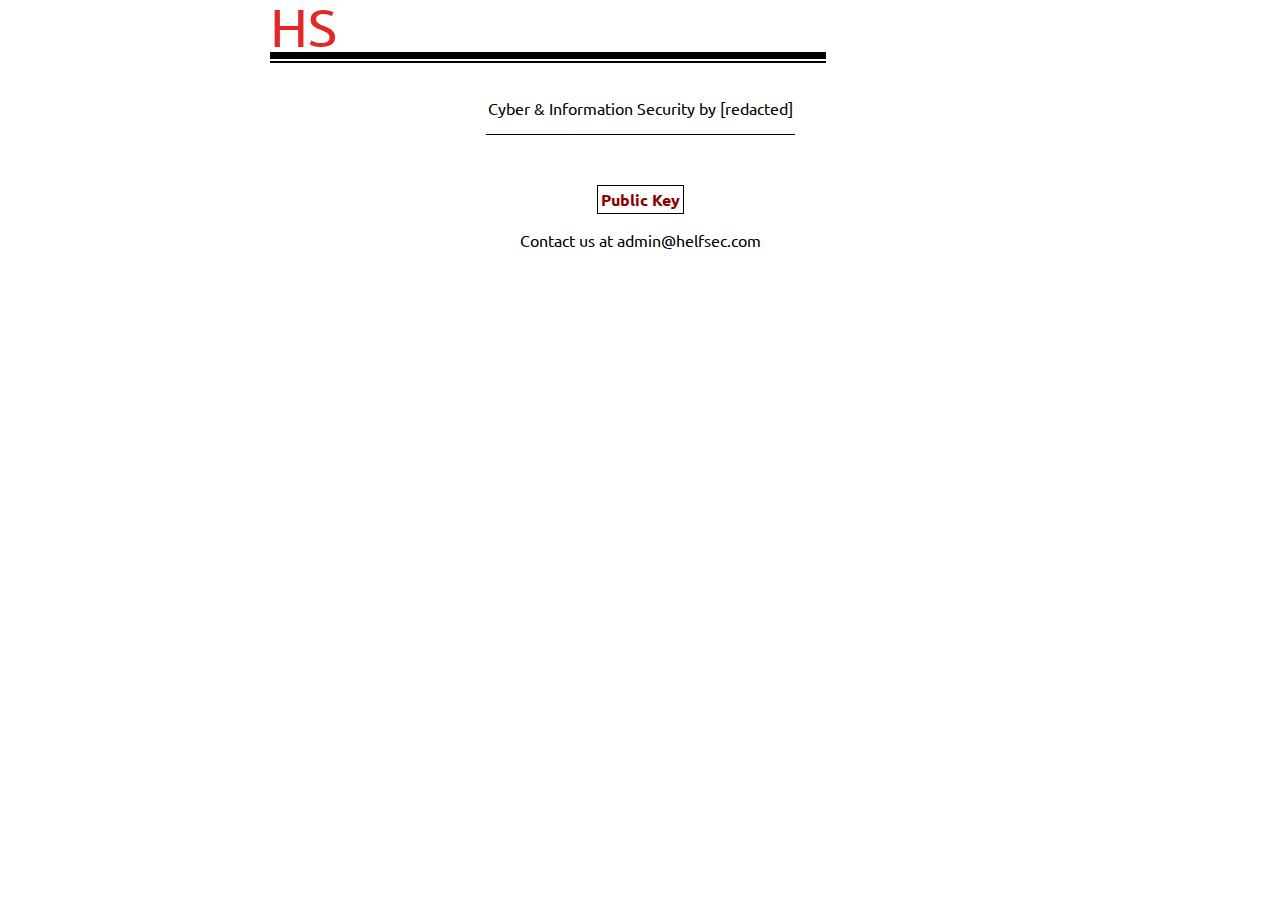
==== index.html @ 64c11746 "Initial commit" ====
<!DOCTYPE html>
<html lang="en">

<head>
    <meta charset="UTF-8">
    <title>hs</title>
    <link rel="icon" href="images/favicon3.ico">
    <link rel="stylesheet" href="styles/styles.css">
    <link href="https://fonts.googleapis.com/css2?family=Ubuntu:wght@300;400;500;700&display=swap" rel="stylesheet">
</head>

<body>
        <div class="title">
            <p>HS</p>
        </div>

        <div class="header">
            <p>Cyber & Information Security by [redacted]</p>
        </div>

        <div class="pubkey-link">
            <a href="resources/publickey.asc" class="no-underline">Public Key</a>
        </div>

        <div class="footer">
            <p>Contact us at admin@helfsec.com</p>
        </div>
</body>

</html>

<!-- Since you seem curious, I'll give you a hint.
    Use your favorite directory digging tool and
    let it run for a while. Don't get too crazy,
    it's not that deep. -->
---- styles/styles.css ----
body {
    margin: 0;
    padding: 0;
}

div.title {
    font-size: 54px;
    font-family: 'Ubuntu', sans-serif;
    margin-top: -60px;
    margin-left: 270px;
    padding-bottom: 0;
    color: #e62525;
    position: relative;
}

div.title::before,
div.title::after {
    content: '';
    display: block;
    height: 7px;
    background-color: hsl(0, 0%, 0%);
    position: absolute;
    left: 0;
    right: 0;
}

div.title::before {
    width: 55%;
    bottom: 0; /* First line positioned at the bottom of div.title */
}

div.title::after {
    width: 55%;
    height: 2px;
    bottom: -4px; /* Second line positioned a few pixels below the first line */
}

div.header {
    font-family: 'Ubuntu', sans-serif;
    text-align: center;
    margin-top: -15px;
    margin-bottom: 0;
    padding-bottom: 0;
}

div.header::after {
    content: '';
    display: block;
    border-bottom: 1.4px solid #000000;
    width: 309px;
    margin: 5px auto 50px;
}

div.footer {
    font-family: 'Ubuntu', sans-serif;
    text-align: center;
}

div.pubkey-link {
    font-family: 'Ubuntu', sans-serif;
    text-align: center;
    margin-top: 5px;
}

div.pubkey-link a {
    border: 1.5px solid #000000;
    padding: 3px;
    display: inline-block;
    border-radius: 0px;
    color: darkred;
    text-decoration: none;
    font-weight: bold;
}

div.pubkey-link a:hover {
    border-color: #000000;
    color: #FF0000;
}

a:link,
a:visited {
    color: rgb(220, 50, 47);
    text-decoration: none;
}
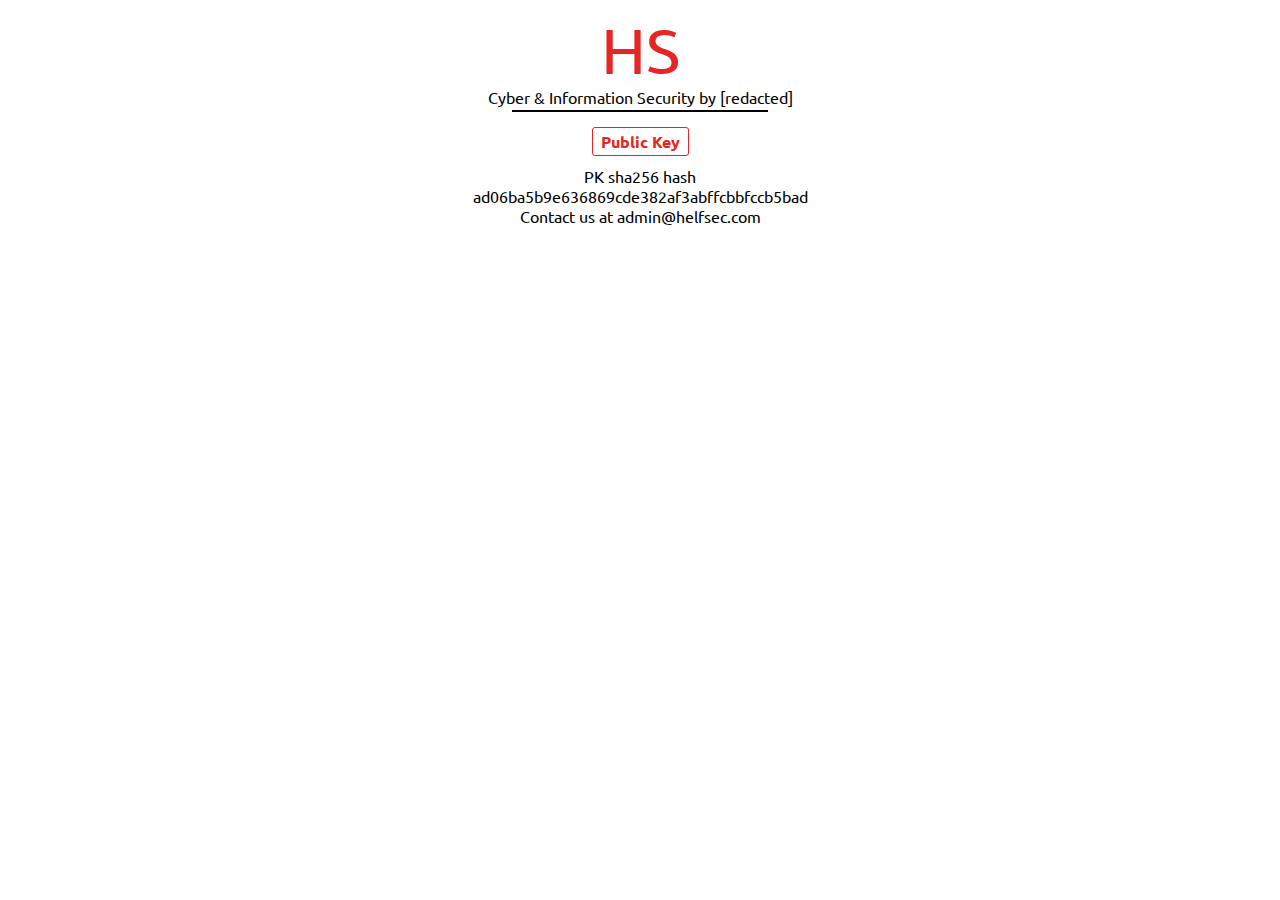
==== commit 5c450e00: "file extension, hint update" ====
--- a/index.html
+++ b/index.html
@@ -19,17 +19,19 @@
         </div>
 
         <div class="pubkey-link">
-            <a href="resources/publickey.asc" class="no-underline">Public Key</a>
+            <a href="resources/publickey.txt" class="no-underline">Public Key</a>
         </div>
 
         <div class="footer">
+            <p>PK sha256 hash</p>
+            <p>ad06ba5b9e636869cde382af3abffcbbfccb5bad</p>
             <p>Contact us at admin@helfsec.com</p>
         </div>
 </body>
 
 </html>
 
-<!-- Since you seem curious, I'll give you a hint.
+<!-- You seem curious. I'll give you a hint.
     Use your favorite directory digging tool and
     let it run for a while. Don't get too crazy,
     it's not that deep. -->
--- a/styles/styles.css
+++ b/styles/styles.css
@@ -1,84 +1,64 @@
-body {
+/* Resetting some default browser styles */
+body, h1, h2, p, a {
     margin: 0;
     padding: 0;
 }
 
-div.title {
-    font-size: 54px;
+/* Global Styles */
+body {
     font-family: 'Ubuntu', sans-serif;
-    margin-top: -60px;
-    margin-left: 270px;
-    padding-bottom: 0;
-    color: #e62525;
-    position: relative;
 }
 
-div.title::before,
-div.title::after {
+/* Title Styles */
+.title {
+    text-align: center;
+    font-size: 4em;
+    margin-top: 10px; /* Small space from the top */
+    color: #e62525; /* Dark red color */
+}
+
+/* Header Styles */
+.header {
+    text-align: center;
+    margin-bottom: 20px;
+    position: relative; /* Required for absolute positioning */
+}
+
+.header::after {
     content: '';
     display: block;
-    height: 7px;
-    background-color: hsl(0, 0%, 0%);
+    border-bottom: 2px solid black; /* Dark red line */
+    width: 20%;
     position: absolute;
-    left: 0;
-    right: 0;
+    bottom: -5px; /* Adjusted position */
+    left: 40%; /* Centered line */
 }
 
-div.title::before {
-    width: 55%;
-    bottom: 0; /* First line positioned at the bottom of div.title */
+/* Navigation Link Styles */
+.pubkey-link {
+    text-align: center; /* Center the content */
+    margin-bottom: 10px;
 }
 
-div.title::after {
-    width: 55%;
-    height: 2px;
-    bottom: -4px; /* Second line positioned a few pixels below the first line */
+.pubkey-link a {
+    text-decoration: none;
+    color: #e62525; /* Dark red color */
+    font-weight: bold;
+    border: 1.5px solid #e62525; /* Dark red border */
+    padding: 3px 8px; /* Padding for the box */
+    display: inline-block;
+    border-radius: 3px; /* Rounded corners */
+    transition: color 0.3s, background-color 0.3s; /* Smooth transition on hover */
 }
 
-div.header {
-    font-family: 'Ubuntu', sans-serif;
-    text-align: center;
-    margin-top: -15px;
-    margin-bottom: 0;
-    padding-bottom: 0;
+.pubkey-link a:hover {
+    color: #ff6666; /* Light red color on hover */
+    background-color: #ffe6e6; /* Light red background on hover */
 }
 
-div.header::after {
-    content: '';
-    display: block;
-    border-bottom: 1.4px solid #000000;
-    width: 309px;
-    margin: 5px auto 50px;
+/* Footer Styles */
+.footer {
+    text-align: center;
+    margin-top: auto;
+    margin-bottom: 20px; /* Adjusted margin */
 }
-
-div.footer {
-    font-family: 'Ubuntu', sans-serif;
-    text-align: center;
-}
-
-div.pubkey-link {
-    font-family: 'Ubuntu', sans-serif;
-    text-align: center;
-    margin-top: 5px;
-}
-
-div.pubkey-link a {
-    border: 1.5px solid #000000;
-    padding: 3px;
-    display: inline-block;
-    border-radius: 0px;
-    color: darkred;
-    text-decoration: none;
-    font-weight: bold;
-}
-
-div.pubkey-link a:hover {
-    border-color: #000000;
-    color: #FF0000;
-}
-
-a:link,
-a:visited {
-    color: rgb(220, 50, 47);
-    text-decoration: none;
-}
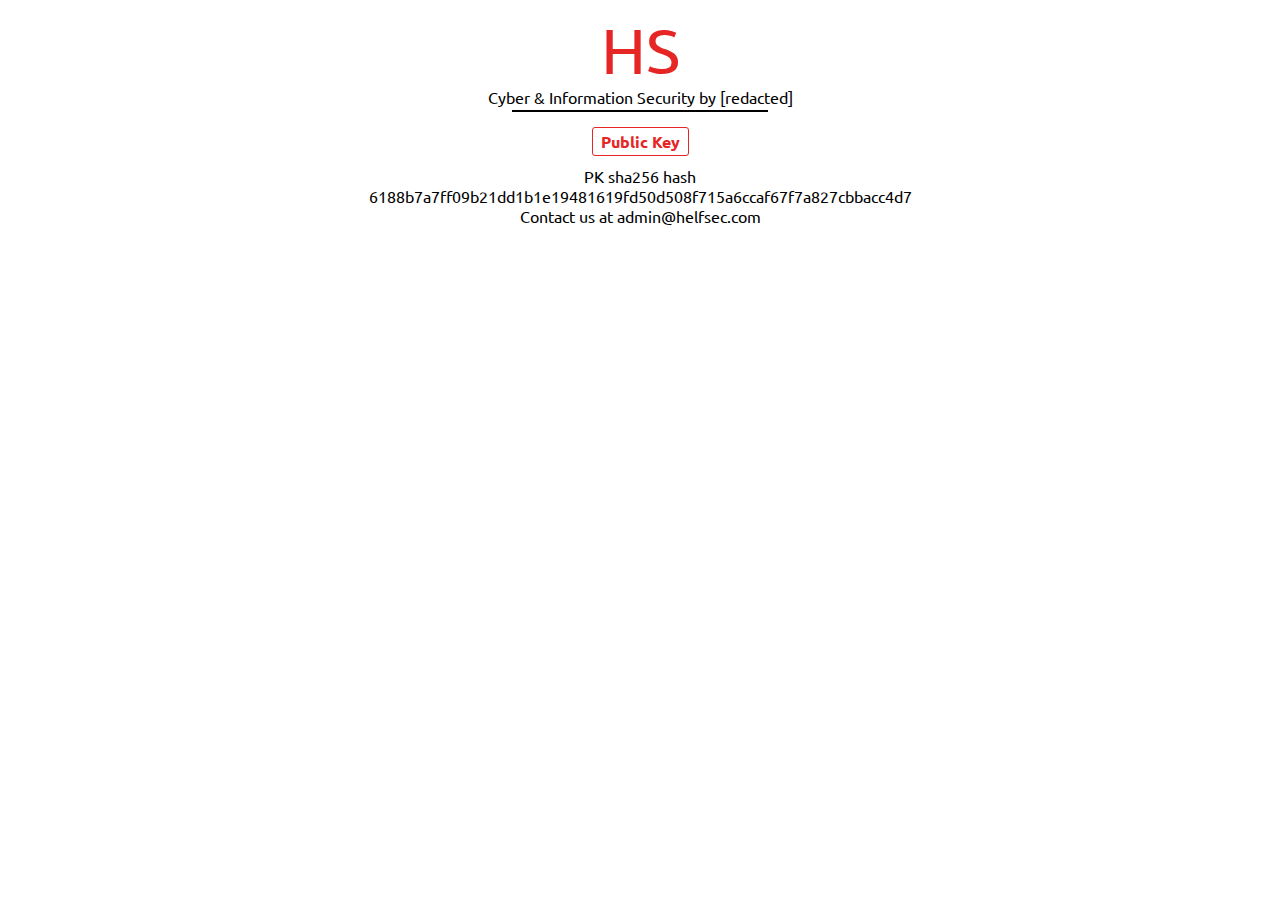
==== commit db5141aa: "updated SHA256 checksum" ====
--- a/index.html
+++ b/index.html
@@ -19,12 +19,12 @@
         </div>
 
         <div class="pubkey-link">
-            <a href="resources/publickey.txt" class="no-underline">Public Key</a>
+            <a href="resources/publickey.asc" class="no-underline">Public Key</a>
         </div>
 
         <div class="footer">
             <p>PK sha256 hash</p>
-            <p>ad06ba5b9e636869cde382af3abffcbbfccb5bad</p>
+            <p>6188b7a7ff09b21dd1b1e19481619fd50d508f715a6ccaf67f7a827cbbacc4d7</p>
             <p>Contact us at admin@helfsec.com</p>
         </div>
 </body>
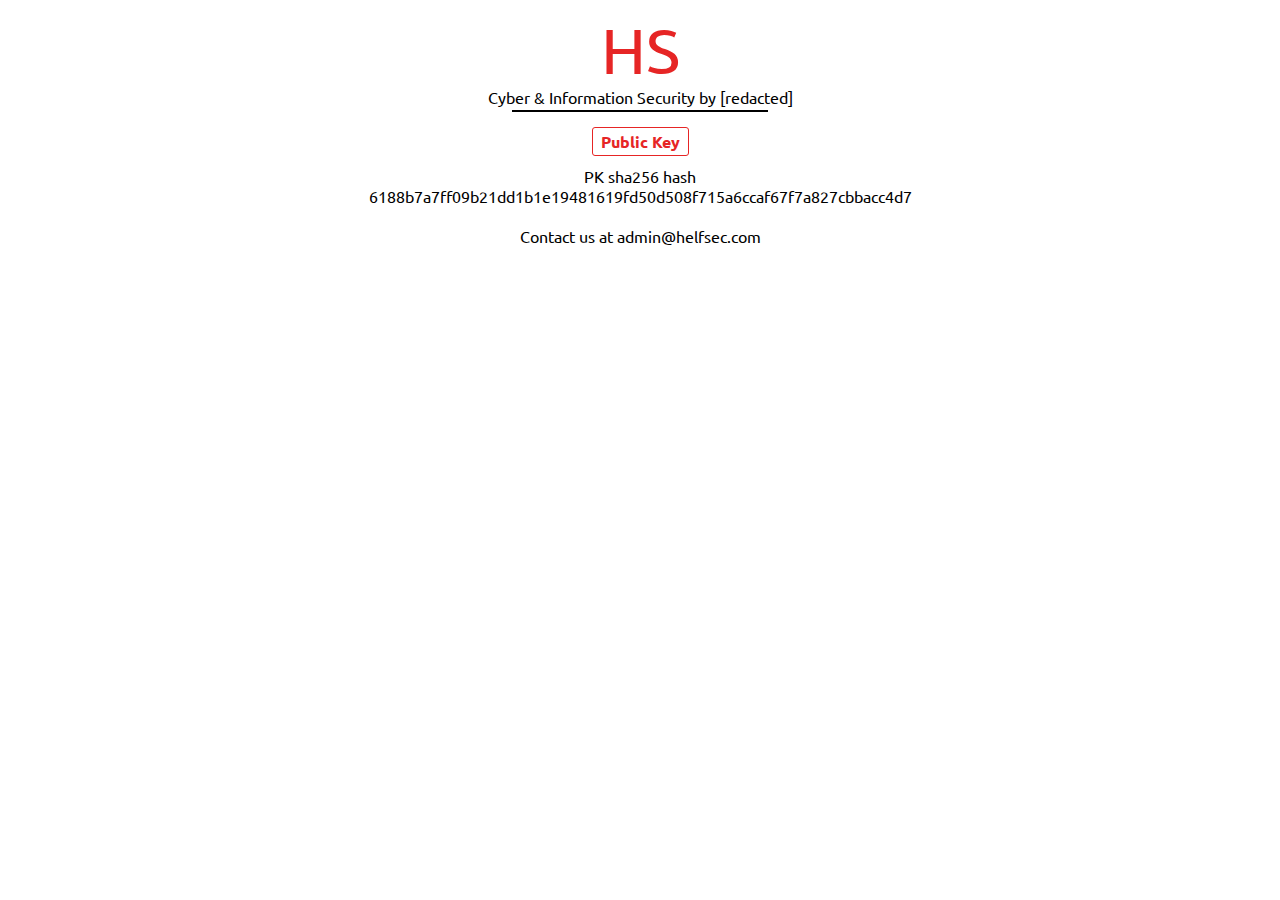
==== commit 1b61324d: "update index.html" ====
--- a/index.html
+++ b/index.html
@@ -23,9 +23,10 @@
         </div>
 
         <div class="footer">
-            <p>PK sha256 hash</p>
-            <p>6188b7a7ff09b21dd1b1e19481619fd50d508f715a6ccaf67f7a827cbbacc4d7</p>
-            <p>Contact us at admin@helfsec.com</p>
+            <p>PK sha256 hash<br>
+            6188b7a7ff09b21dd1b1e19481619fd50d508f715a6ccaf67f7a827cbbacc4d7<br>
+            <br>
+            Contact us at admin@helfsec.com</p>
         </div>
 </body>
 
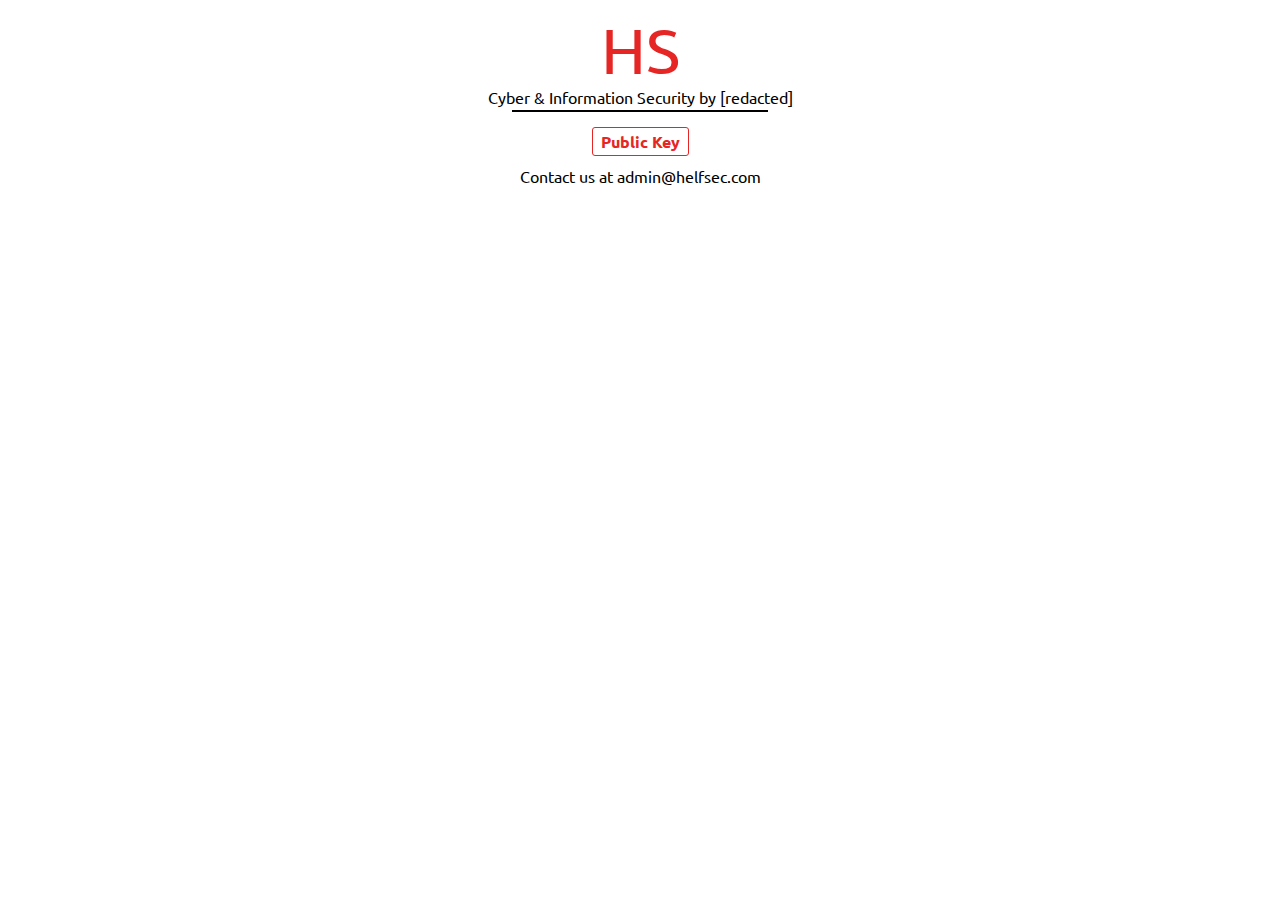
==== commit 9e6ee695: "Update index.html" ====
--- a/index.html
+++ b/index.html
@@ -19,20 +19,15 @@
         </div>
 
         <div class="pubkey-link">
-            <a href="resources/publickey.asc" class="no-underline">Public Key</a>
+            <a href="resources/publickey.asc" class="no-underline" target="_blank">Public Key</a>
         </div>
 
         <div class="footer">
-            <p>PK sha256 hash<br>
-            6188b7a7ff09b21dd1b1e19481619fd50d508f715a6ccaf67f7a827cbbacc4d7<br>
-            <br>
-            Contact us at admin@helfsec.com</p>
+            <p>Contact us at admin@helfsec.com</p>
         </div>
 </body>
 
 </html>
 
-<!-- You seem curious. I'll give you a hint.
-    Use your favorite directory digging tool and
-    let it run for a while. Don't get too crazy,
-    it's not that deep. -->
+<!-- Still haven't thought of a way to link that directory.
+Try to get that into one of the next versions. -->
